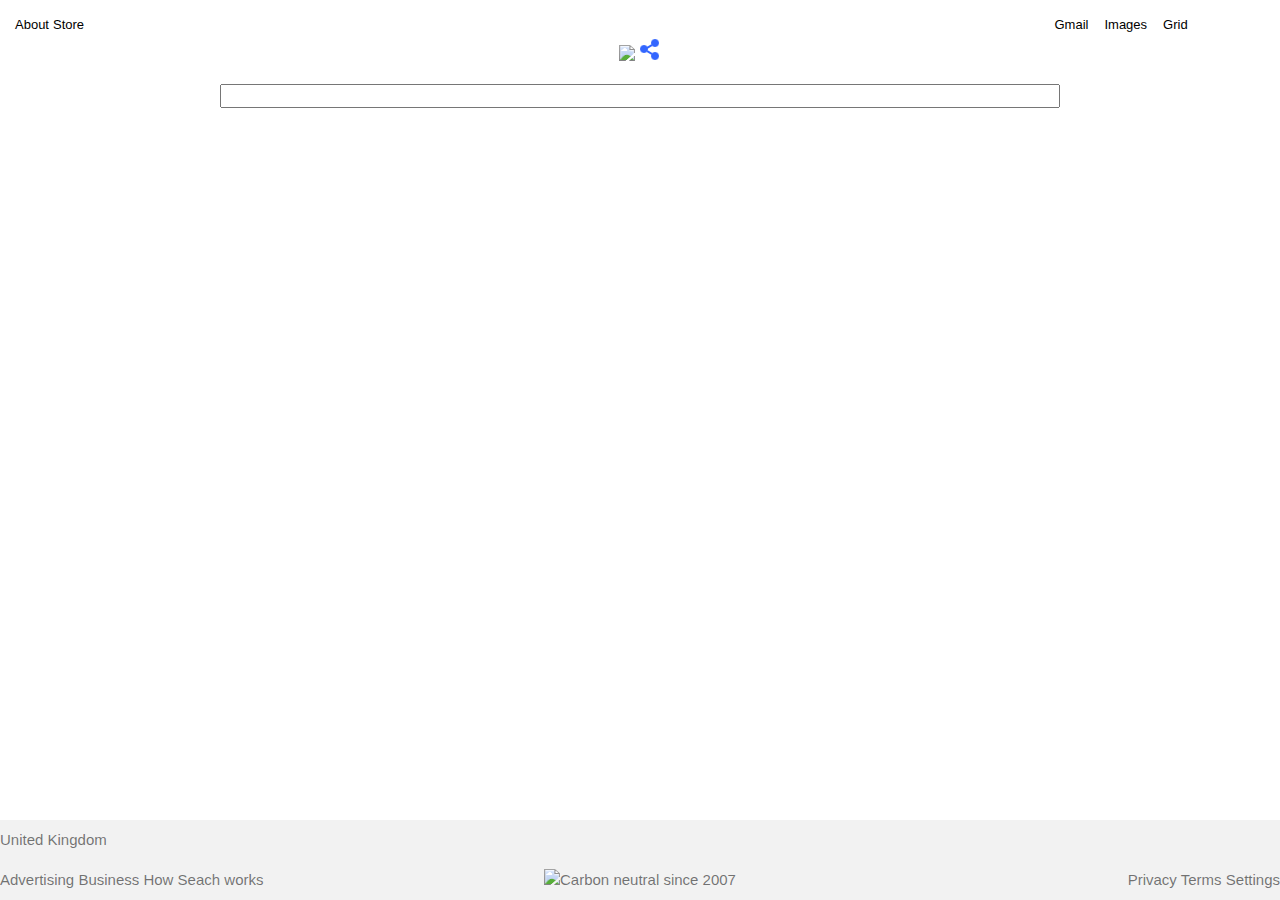
==== index.html @ 5ee8aca1 "Initial Google page" ====
<!DOCTYPE html>
<html>
    <head>
        <title>Google</title>
        <link rel="stylesheet" type="text/css" href="/css/normalize.css" media="all"/>
        <link rel="stylesheet" type="text/css" href="/css/style.css" media="all"/>
    </head>

    <div class="header3">
        <div class="top-left-header3">
            <a href="#">About</a>
            <a href="#">Store</a>
        </div>
        <div class="top-right-header3">
            <a href="#">Gmail</a>
            <a href="#">Images</a>
            <a href="#">Grid</a>
            <btn class="top-right-btn3">
                <a href="#">Sign In</a>
            </btn>
        </div>
    </div>
    <br style="clear: left;" />
    <body>
            <div class="logo">
                <img href="https://www.google.com/search?q=December+global+festivities&oi=ddle&ct=173710363&hl=en-GB&kgmid=ddl&sa=X&ved=0ahUKEwjwopaW49ntAhWfDWMBHRUBAWwQPQgO" src="https://www.google.com/logos/doodles/2020/december-holidays-days-2-30-6753651837108830.3-law.gif">
                <img class="logo-share" src="[data-uri]" data-atf="1" width="22" height="22" border="0">        
            </div>
            <br style="clear: left;" />
            <div class="search">
                <input class="search-input"></input>
             </div>
    </body>

    <footer>
        <div class="footer">
            <div class="location">United Kingdom</div>
            <div class="footer-links">
                <div class="footer-left">
                    <a href="#">Advertising</a>
                    <a href="#">Business</a>
                    <a href="#">How Seach works</a>
                </div>
                <div class="footer-right">
                    <a href="#">Privacy</a>
                    <a href="#">Terms</a>
                    <a href="#">Settings</a>
                </div>
                <div class="footer-middle">
                    <img src="#">Carbon neutral since 2007
                </div>

                <br style="clear: left;" />
            </div>
        </div>
    </footer>
</html>
---- css/style.css ----
/* db833 style sheet */


.header3 {
    line-height:28px;
    padding-left:15px;
    padding-right:15px;
}

.top-left-header3 {
    display:inline-block;
    color: black;
    margin-top:10px;
    float:left;
}

.top-right-header3 {
    display:inline-block;
    color: black;
    margin-top:10px;
    float:right;

}

.top-left-header3 a{
    color: black;
    text-decoration: none;
    font-family: arial, sans-serif;
    font-size: 13px;
}

.top-left-header3 a:hover{
    text-decoration: underline;
}


.top-right-header3 a{
    text-align:right;
    color: black;
    text-decoration: none;
    font-family: arial, sans-serif;
    font-size: 13px;
    padding-left: 6px;
    padding-right: 6px;
    
}

.top-right-header3 a:hover{
    text-decoration: underline;
}

.top-right-btn3 a{
background-image: -moz-linear-gradient(rgb(67, 135, 253), rgb(70, 131, 234));
color: white;
display: inline-block;
font-weight: 700;
line-height: 28px;
padding-left: 12px;
padding-right: 12px;
}







.logo {
    text-align:center;
    white-space: nowrap;
}

.logo img{
    max-width: 100%;
    text-align:center;
}

.search {
    width: 100%;
    text-align:center;

}


.search-input {
    width: 65%;
}

.footer {
    position:absolute;
    bottom:0%;
    width:100%;
    color: rgba(0, 0, 0, 0.54);
    font-family: arial, sans-serif;
    font-size: 15px;
    line-height: 40px;
    background-color: rgb(242, 242, 242);
}

.footer-links a{
    position:relative;
    width:100%;
    color: rgba(0, 0, 0, 0.54);
    font-family: arial, sans-serif;
    font-size: 15px;
    line-height: 40px;
    text-decoration: none;
}

.footer-left{
    display:inline-block;
    float:left;
    width:25%

}

.footer-middle{
    display:inline-block;
    width: 50%;
    text-align:center;
}

.footer-right{
    display:inline-block;
    width:25%;
    float:right;
    text-align:right;
}
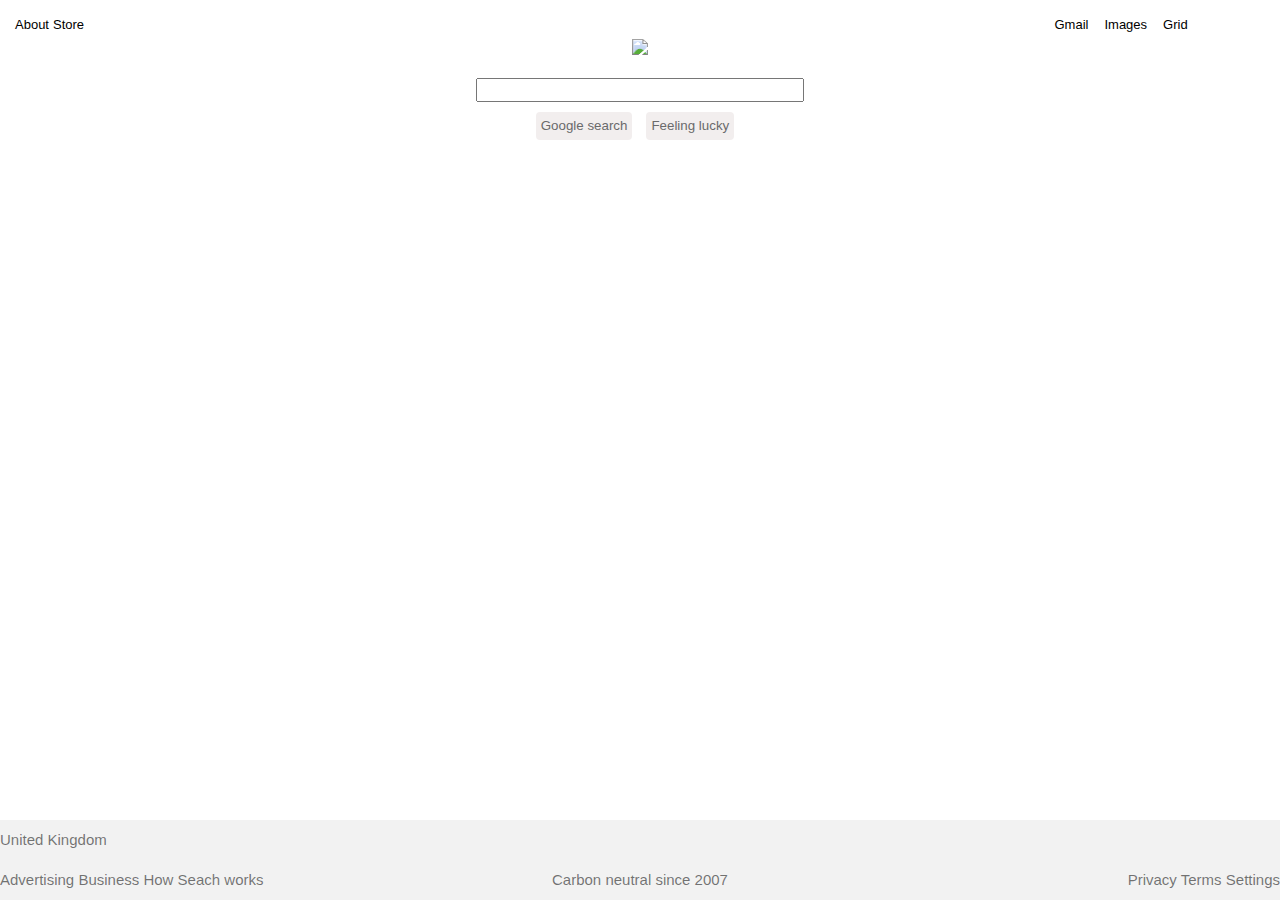
==== commit 85f9d655: "New buttons, remove share icon and tidy footer" ====
--- a/index.html
+++ b/index.html
@@ -24,11 +24,14 @@
     <body>
             <div class="logo">
                 <img href="https://www.google.com/search?q=December+global+festivities&oi=ddle&ct=173710363&hl=en-GB&kgmid=ddl&sa=X&ved=0ahUKEwjwopaW49ntAhWfDWMBHRUBAWwQPQgO" src="https://www.google.com/logos/doodles/2020/december-holidays-days-2-30-6753651837108830.3-law.gif">
-                <img class="logo-share" src="[data-uri]" data-atf="1" width="22" height="22" border="0">        
             </div>
             <br style="clear: left;" />
             <div class="search">
                 <input class="search-input"></input>
+             </div>
+             <div class="buttons">
+                <btn class="grey-button">Google search</btn>
+                <btn class="grey-button">Feeling lucky</btn>
              </div>
     </body>
 
@@ -47,7 +50,7 @@
                     <a href="#">Settings</a>
                 </div>
                 <div class="footer-middle">
-                    <img src="#">Carbon neutral since 2007
+                    Carbon neutral since 2007
                 </div>
 
                 <br style="clear: left;" />
--- a/css/style.css
+++ b/css/style.css
@@ -59,6 +59,26 @@
 padding-right: 12px;
 }
 
+.buttons {
+    display:inline-block;
+    width: 100%;
+    text-align:center;
+    line-height:28px;
+}
+.grey-button {
+    margin-top:10px;
+    margin-right:10px;
+    padding-left: 5px;
+    padding-right: 5px;
+    display:inline-block;
+    height:28px;
+    background-color: #f1ededec;
+    color: rgb(106, 106, 107);
+    font-family: Arial, Helvetica, sans-serif;
+    font-size: 10pt;
+    border-radius: 4px;
+
+}
 
 
 
@@ -83,7 +103,7 @@
 
 
 .search-input {
-    width: 65%;
+    width: 25%;
 }
 
 .footer {
